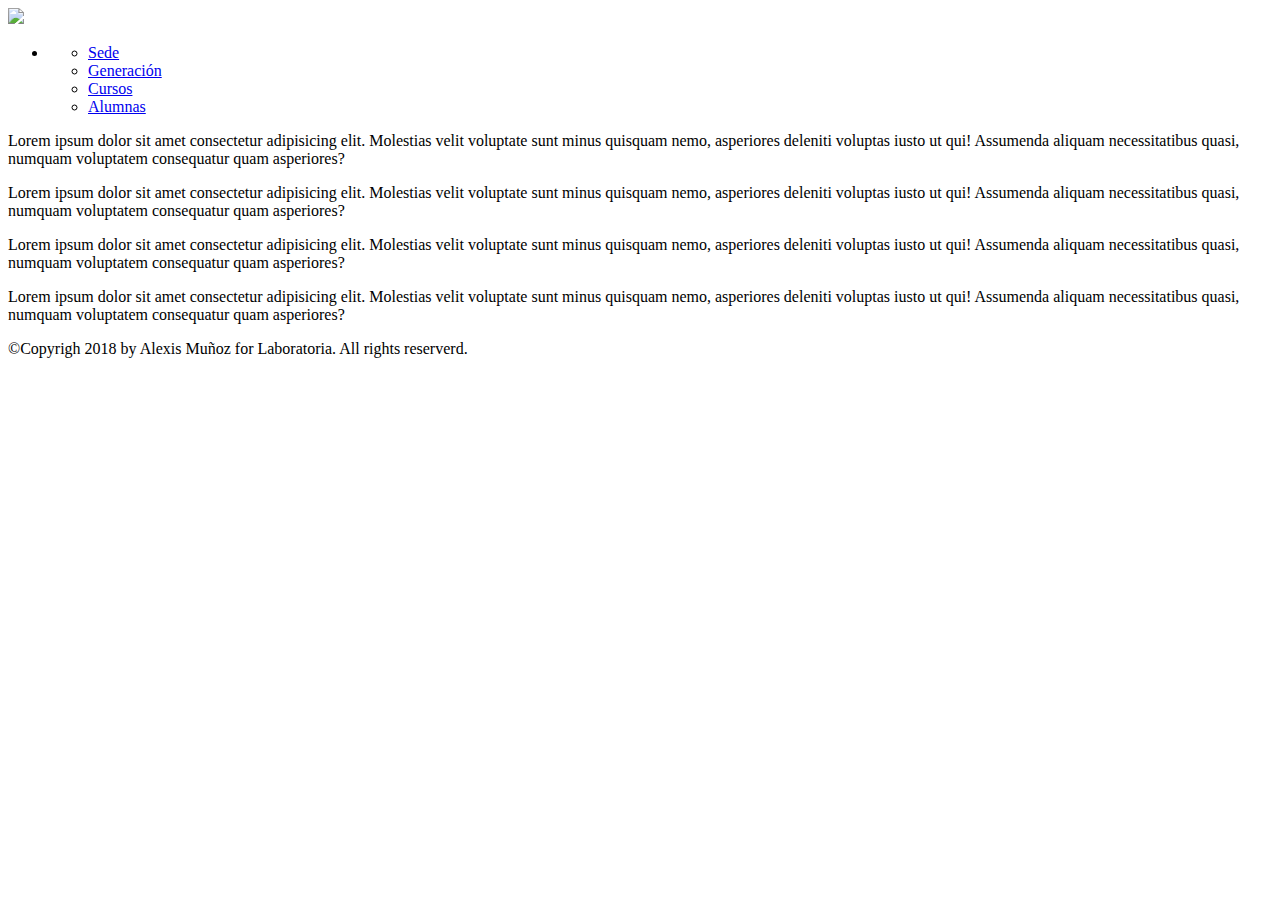
==== src/index.html @ a396bd3d "Listado de alumnas" ====
<!DOCTYPE html>
<html>
  <head>
    <meta charset="utf-8">
    <title>Data Dashboard</title>
    <link rel="stylesheet" href="style.css" />
    <link rel="stylesheet" href="font.css" />
    <meta name="viewport" content="width=device-width, initial-scale=1.0, maximum-scale=1.0, minimum-scale=1.0">
  </head>
  <body>
    <div id="logo">
     <img src="imagenes/logo-02.png" style="width: 35%">
    </div>
    <header> 
        <nav>
          <ul>
           <li class="sub-menu-parent" tab-index="0">
            <a href="#" class="bt-menu"><span class="icon-menu"></span></a>   
       
            <ul class="sub-menu">
             <li><a href="#"><span class="icon-location" id="Sede"></span>Sede</a></li>
             <li><a href="#"><span class="icon-users" id="Generacion"></span> Generación</a></li>
             <li><a href="#"><span class="icon-book" id="Cursos"></span> Cursos</a></li>
             <li><a href="#"><span class="icon-woman" id="Alumnas"></span> Alumnas</a></li>
            </ul>
          </li>
          </ul>
        </nav>
    </header>

    <div id="SedeContainer">
      <p>Lorem ipsum dolor sit amet consectetur adipisicing elit. Molestias velit voluptate 
        sunt minus quisquam nemo, asperiores deleniti voluptas iusto ut qui! 
        Assumenda aliquam necessitatibus quasi, numquam voluptatem consequatur quam asperiores?</p>
    </div>     

    <div id="GeneracionContainer">
        <p>Lorem ipsum dolor sit amet consectetur adipisicing elit. Molestias velit voluptate 
            sunt minus quisquam nemo, asperiores deleniti voluptas iusto ut qui! 
            Assumenda aliquam necessitatibus quasi, numquam voluptatem consequatur quam asperiores?</p>
    </div>

    <div id="CursosContainer">
        <p>Lorem ipsum dolor sit amet consectetur adipisicing elit. Molestias velit voluptate 
            sunt minus quisquam nemo, asperiores deleniti voluptas iusto ut qui! 
            Assumenda aliquam necessitatibus quasi, numquam voluptatem consequatur quam asperiores?</p>
    </div>

    <div id="AlumnasContainer">
        <p>Lorem ipsum dolor sit amet consectetur adipisicing elit. Molestias velit voluptate 
            sunt minus quisquam nemo, asperiores deleniti voluptas iusto ut qui! 
            Assumenda aliquam necessitatibus quasi, numquam voluptatem consequatur quam asperiores?</p>
    </div>
        
    <script src="main.js"></script>
       

   <footer>
     <p>©Copyrigh 2018 by Alexis Muñoz for Laboratoria. All rights reserverd. </p>
   </footer>
  </body>
</html>
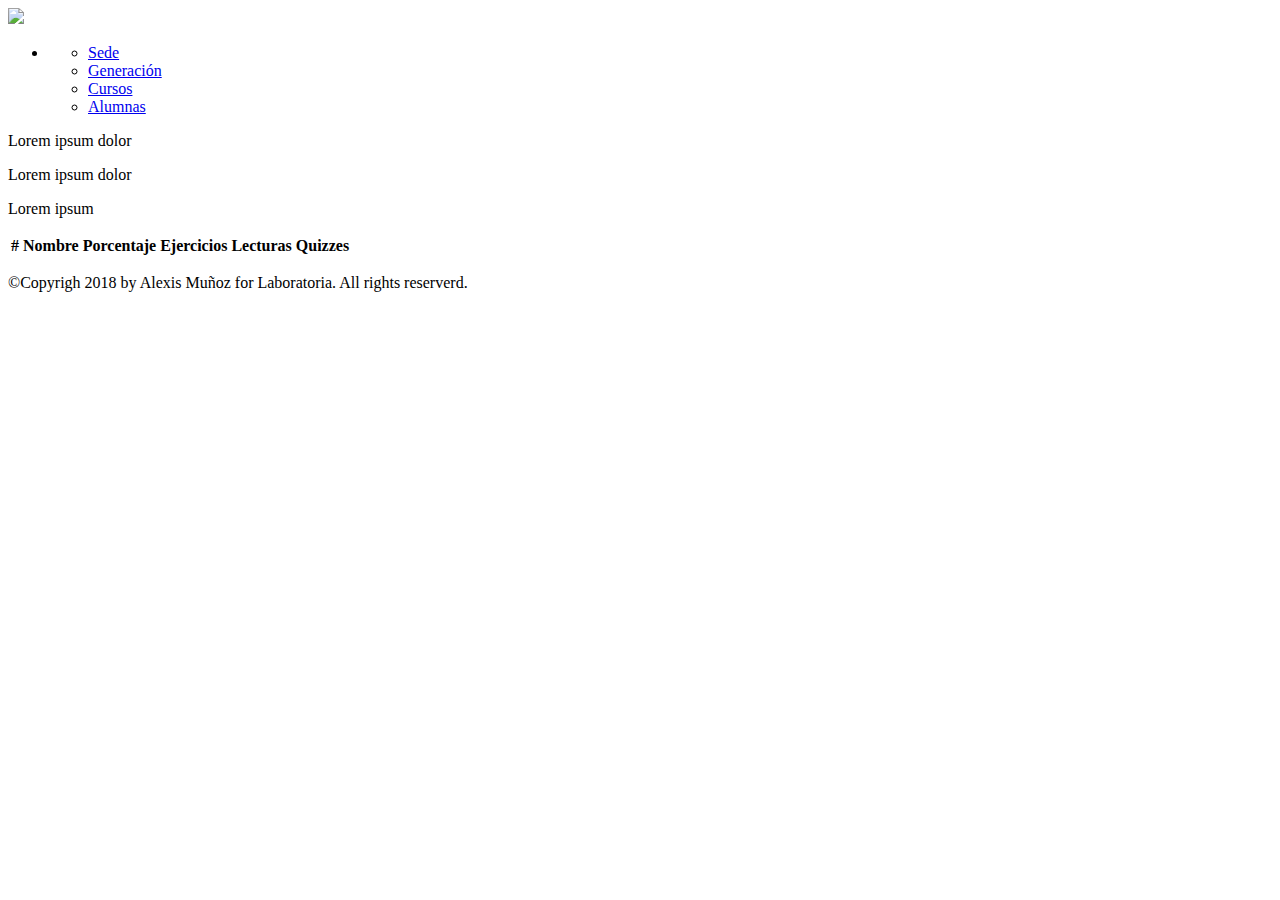
==== commit 30c53df3: "Tratando de hacer la funcion computeUser" ====
--- a/src/index.html
+++ b/src/index.html
@@ -5,6 +5,7 @@
     <title>Data Dashboard</title>
     <link rel="stylesheet" href="style.css" />
     <link rel="stylesheet" href="font.css" />
+    
     <meta name="viewport" content="width=device-width, initial-scale=1.0, maximum-scale=1.0, minimum-scale=1.0">
   </head>
   <body>
@@ -29,31 +30,37 @@
     </header>
 
     <div id="SedeContainer">
-      <p>Lorem ipsum dolor sit amet consectetur adipisicing elit. Molestias velit voluptate 
-        sunt minus quisquam nemo, asperiores deleniti voluptas iusto ut qui! 
-        Assumenda aliquam necessitatibus quasi, numquam voluptatem consequatur quam asperiores?</p>
+      <p>Lorem ipsum dolor </p>
     </div>     
 
     <div id="GeneracionContainer">
-        <p>Lorem ipsum dolor sit amet consectetur adipisicing elit. Molestias velit voluptate 
-            sunt minus quisquam nemo, asperiores deleniti voluptas iusto ut qui! 
-            Assumenda aliquam necessitatibus quasi, numquam voluptatem consequatur quam asperiores?</p>
+        <p>Lorem ipsum dolor </p>
     </div>
 
     <div id="CursosContainer">
-        <p>Lorem ipsum dolor sit amet consectetur adipisicing elit. Molestias velit voluptate 
-            sunt minus quisquam nemo, asperiores deleniti voluptas iusto ut qui! 
-            Assumenda aliquam necessitatibus quasi, numquam voluptatem consequatur quam asperiores?</p>
+        <p>Lorem ipsum </p>
     </div>
 
     <div id="AlumnasContainer">
-        <p>Lorem ipsum dolor sit amet consectetur adipisicing elit. Molestias velit voluptate 
-            sunt minus quisquam nemo, asperiores deleniti voluptas iusto ut qui! 
-            Assumenda aliquam necessitatibus quasi, numquam voluptatem consequatur quam asperiores?</p>
+        <table class="table">
+            <thead>
+                <tr>
+                    <th scope="col">#</th>
+                    <th scope="col">Nombre</th>
+                    <th scope="col">Porcentaje</th>
+                    <th scope="col">Ejercicios</th>
+                    <th scope="col">Lecturas</th>
+                    <th scope="col">Quizzes</th>
+                </tr>
+            </thead>
+            <tbody id="contenido">
+                
+            </tbody>
+        </table>
     </div>
         
     <script src="main.js"></script>
-       
+    <script src="data.js"></script>  
 
    <footer>
      <p>©Copyrigh 2018 by Alexis Muñoz for Laboratoria. All rights reserverd. </p>
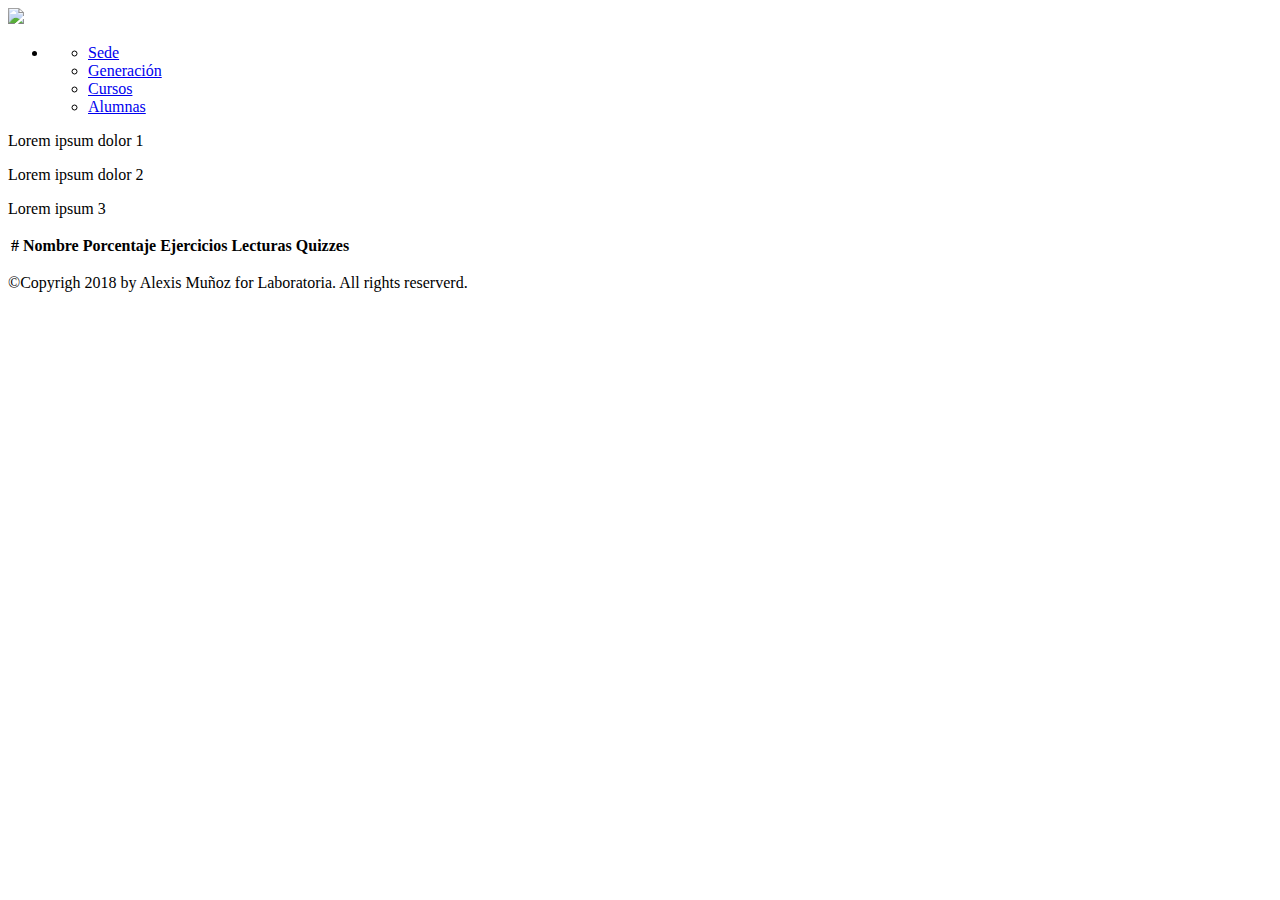
==== commit ac77c4b7: "Añadiendo nuevo Readme con la interfax UX solo 1" ====
--- a/src/index.html
+++ b/src/index.html
@@ -30,15 +30,15 @@
     </header>
 
     <div id="SedeContainer">
-      <p>Lorem ipsum dolor </p>
+      <p>Lorem ipsum dolor 1</p>
     </div>     
 
     <div id="GeneracionContainer">
-        <p>Lorem ipsum dolor </p>
+        <p>Lorem ipsum dolor 2</p>
     </div>
 
     <div id="CursosContainer">
-        <p>Lorem ipsum </p>
+        <p>Lorem ipsum 3</p>
     </div>
 
     <div id="AlumnasContainer">
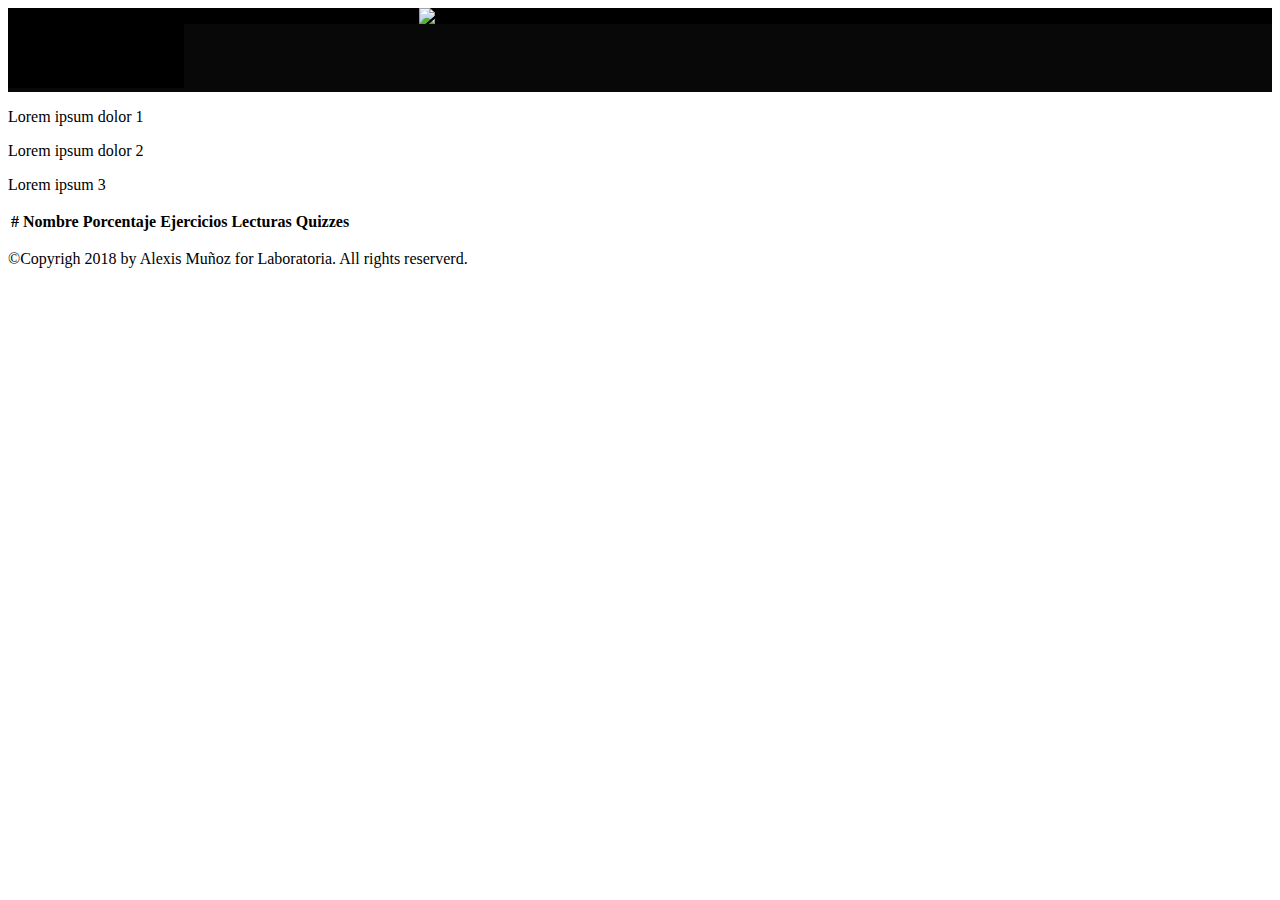
==== commit d0593779: "Añadiendo bootstrap a la lista de alumnas" ====
--- a/src/index.html
+++ b/src/index.html
@@ -5,7 +5,8 @@
     <title>Data Dashboard</title>
     <link rel="stylesheet" href="style.css" />
     <link rel="stylesheet" href="font.css" />
-    
+    <link rel="stylesheet" href="https://stackpath.bootstrapcdn.com/bootstrap/4.1.1/css/bootstrap.min.css" integrity="sha384-WskhaSGFgHYWDcbwN70/dfYBj47jz9qbsMId/iRN3ewGhXQFZCSftd1LZCfmhktB"
+    crossorigin="anonymous">
     <meta name="viewport" content="width=device-width, initial-scale=1.0, maximum-scale=1.0, minimum-scale=1.0">
   </head>
   <body>
--- a/src/style.css
+++ b/src/style.css
@@ -0,0 +1,81 @@
+.sub-menu-parent { position: relative; }
+
+.sub-menu { 
+  visibility: hidden; /* hides sub-menu */
+  opacity: 0;
+  position: absolute;
+  top: 100%;
+  left: 0;
+  width: 100%;
+  transform: translateY(-2em);
+  z-index: -1;
+  transition: all 0.3s ease-in-out 0s, visibility 0s linear 0.3s, z-index 0s linear 0.01s;
+}
+
+.sub-menu-parent:focus .sub-menu,
+.sub-menu-parent:focus-within .sub-menu,
+.sub-menu-parent:hover .sub-menu {
+  visibility: visible; /* shows sub-menu */
+  opacity: 1;
+  z-index: 1;
+  transform: translateY(0%);
+  transition-delay: 0s, 0s, 0.3s; /* this removes the transition delay so the menu will be visible while the other styles transition */
+}
+
+/* presentational */
+header { 
+    font:100% sans-serif;
+   }
+
+nav a { 
+    color: white; 
+    background: black;
+    display: block; 
+    padding: 0.5em 1em; 
+    text-decoration: none;
+    width: 9em;
+    height: 3em;
+}
+
+nav a:hover { 
+     background: #aaa
+     
+}
+
+nav ul,
+nav ul li { 
+    list-style-type: none; 
+    padding: 0; 
+    margin: 0; 
+}
+
+nav > ul {
+     background: rgb(8, 8, 8); 
+     text-align: left; 
+}
+
+nav > ul > li { 
+    display: inline-block; 
+    border-left: solid 1px rgb(10, 10, 10); 
+}
+
+nav > ul > li:first-child { 
+    border-left: none; }
+
+.sub-menu {
+  background: rgb(37, 37, 37);
+}
+
+body{
+    background: url()
+}
+
+#logo{
+    background: black;
+    align-content: center;
+  }
+
+img{
+    margin:auto;
+    display: block;
+}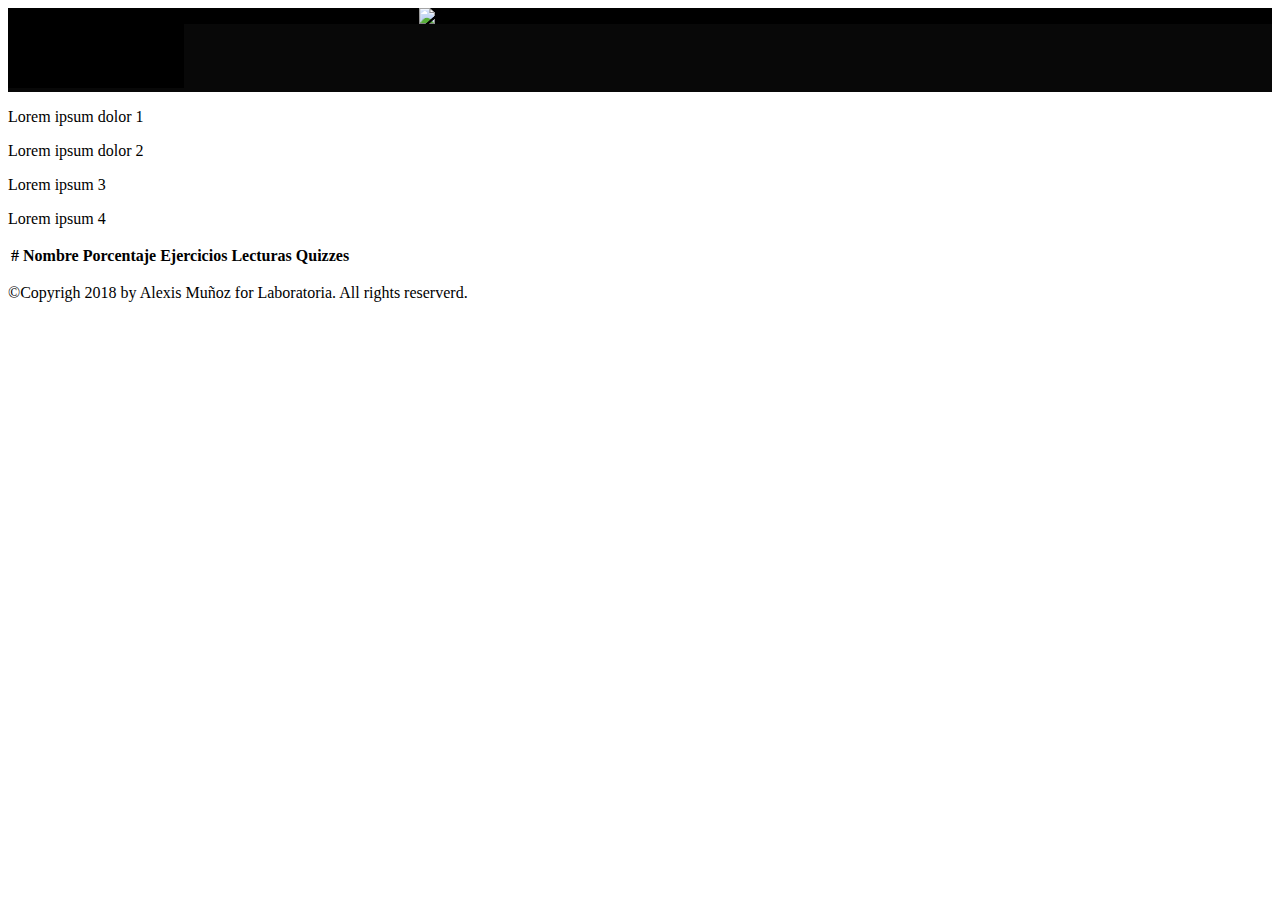
==== commit a8df7fbf: "Rehaciendo el data.js con nuevo metodo, nombre de cada url" ====
--- a/src/index.html
+++ b/src/index.html
@@ -43,6 +43,7 @@
     </div>
 
     <div id="AlumnasContainer">
+        <p>Lorem ipsum 4</p>
         <table class="table">
             <thead>
                 <tr>
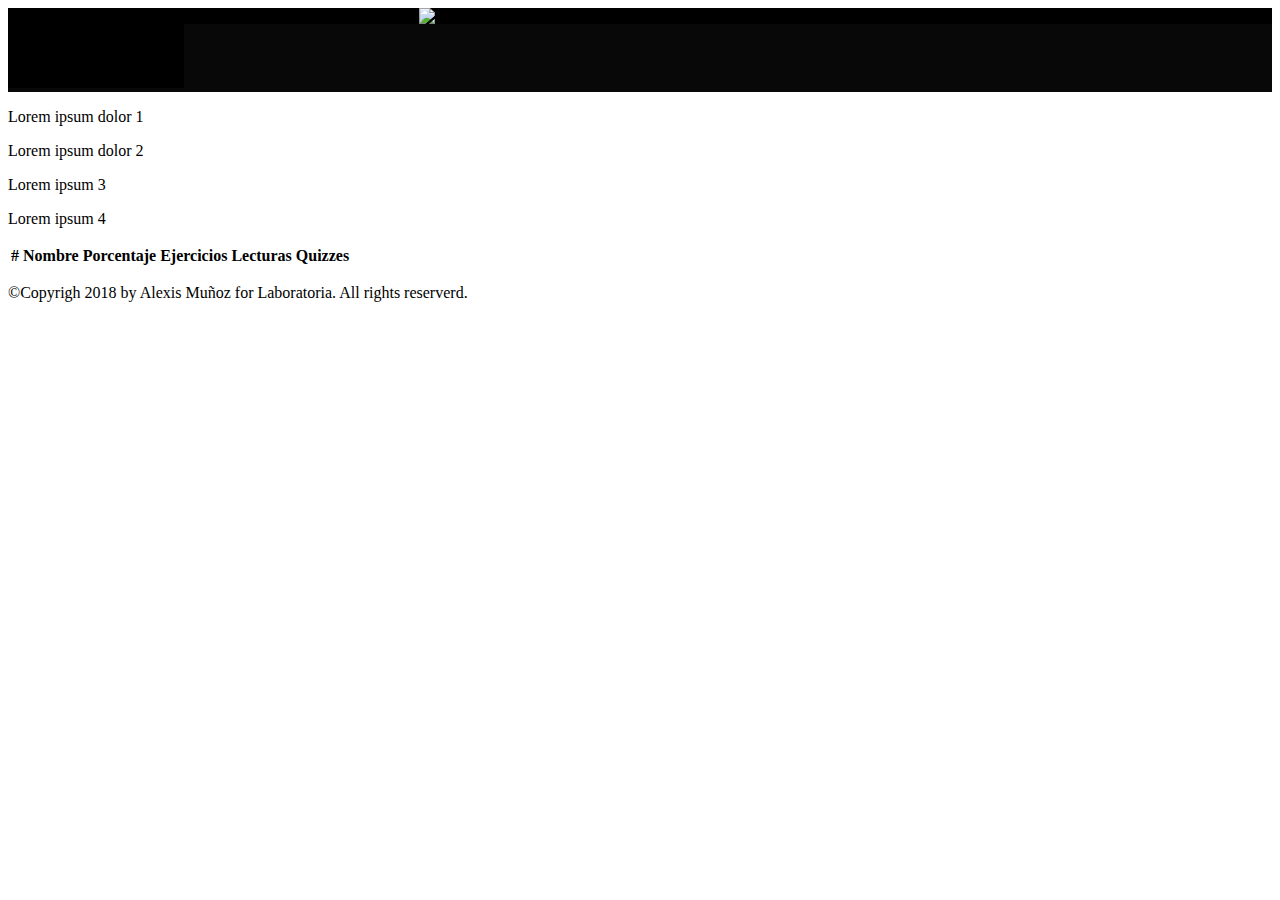
==== commit 05290b42: "Subiendo readme modificado otra vez" ====
--- a/src/index.html
+++ b/src/index.html
@@ -61,8 +61,8 @@
         </table>
     </div>
         
-    <script src="main.js"></script>
-    <script src="data.js"></script>  
+    <script src="main2.js"></script>
+    <!--script src="data2.js"></script-->  
 
    <footer>
      <p>©Copyrigh 2018 by Alexis Muñoz for Laboratoria. All rights reserverd. </p>
